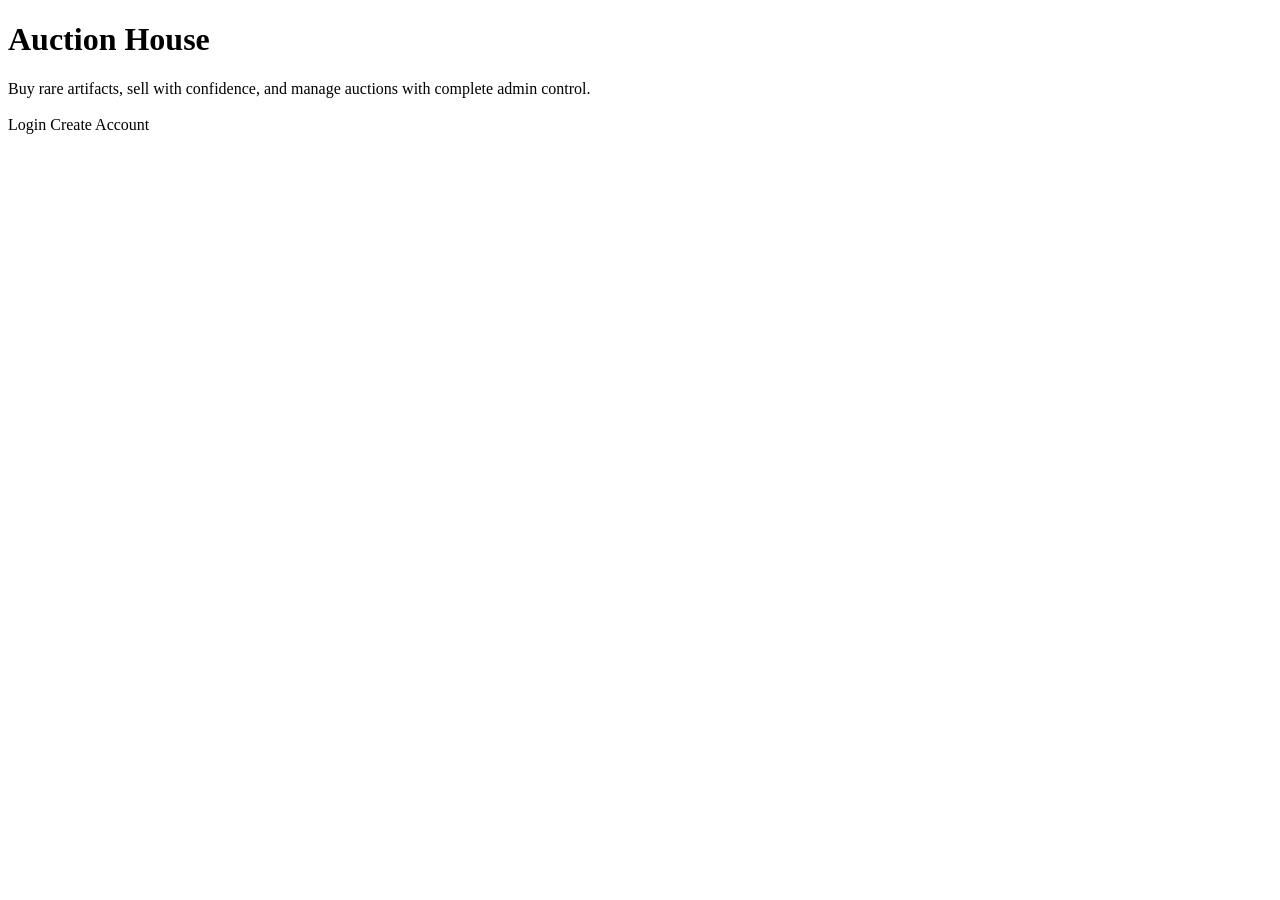
==== src/main/resources/templates/index.html @ c8e3a852 "Build full auction platform with MySQL, role dashboards, JWT APIs, Swagger, and Docker" ====
<!DOCTYPE html>
<html lang="en" xmlns:th="http://www.thymeleaf.org">
<head>
    <meta charset="UTF-8"/>
    <meta name="viewport" content="width=device-width, initial-scale=1"/>
    <title>Auction House</title>
    <link rel="stylesheet" th:href="@{/css/style.css}" href="/css/style.css"/>
</head>
<body>
<div class="container narrow">
    <div class="hero">
        <h1>Auction House</h1>
        <p>Buy rare artifacts, sell with confidence, and manage auctions with complete admin control.</p>
    </div>
    <div class="row" style="justify-content:center; margin-top: 18px;">
        <a class="btn" th:href="@{/login}">Login</a>
        <a class="btn btn-secondary" th:href="@{/signup}">Create Account</a>
    </div>
</div>
</body>
</html>
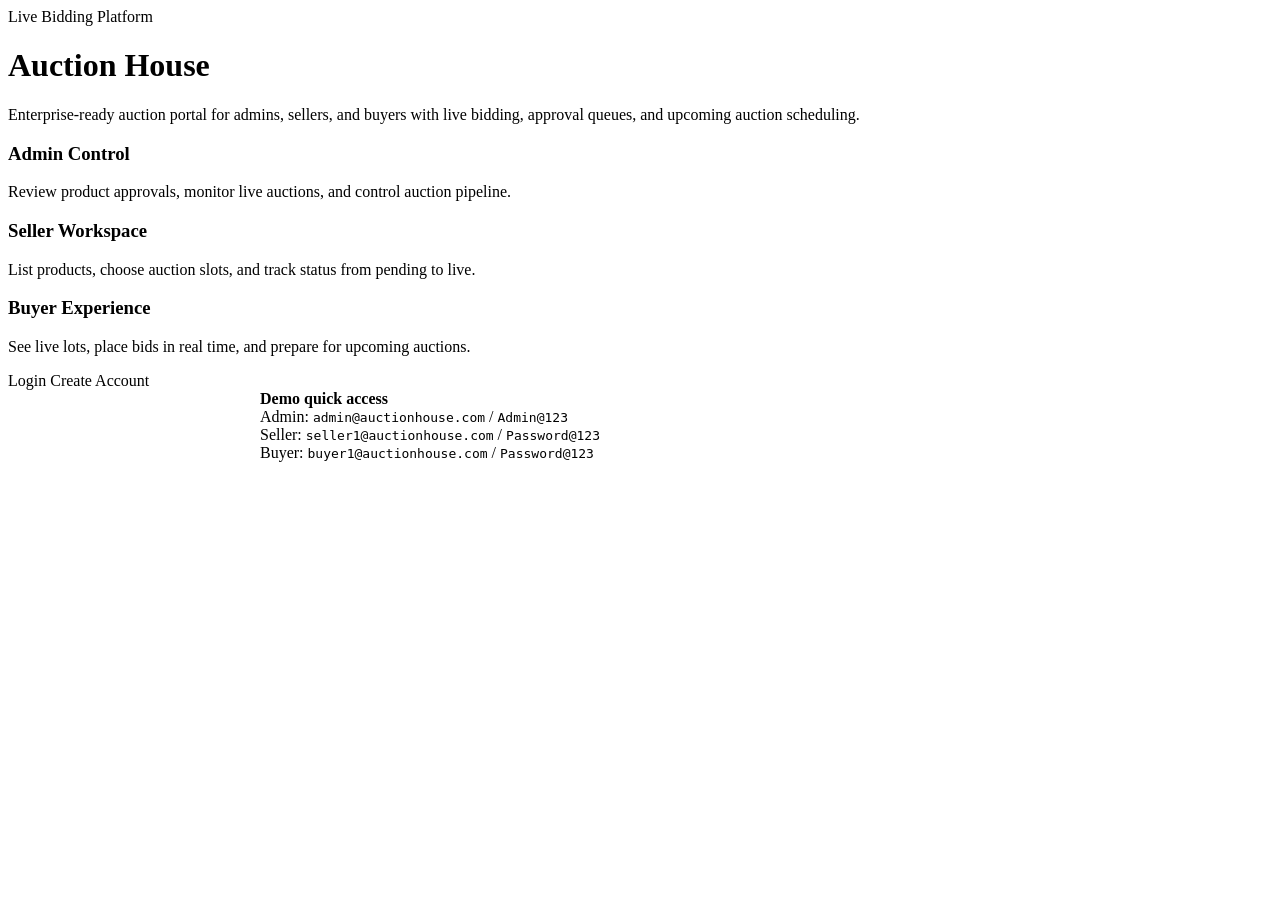
==== commit b0dab35e: "Upgrade auction UX, add demo seeding, live 1-minute bidding flow, and admin test trigger" ====
--- a/src/main/resources/templates/index.html
+++ b/src/main/resources/templates/index.html
@@ -7,14 +7,38 @@
     <link rel="stylesheet" th:href="@{/css/style.css}" href="/css/style.css"/>
 </head>
 <body>
-<div class="container narrow">
+<div class="container dashboard-shell">
     <div class="hero">
+        <div class="brand-pill">Live Bidding Platform</div>
         <h1>Auction House</h1>
-        <p>Buy rare artifacts, sell with confidence, and manage auctions with complete admin control.</p>
+        <p>Enterprise-ready auction portal for admins, sellers, and buyers with live bidding, approval queues, and upcoming auction scheduling.</p>
     </div>
-    <div class="row" style="justify-content:center; margin-top: 18px;">
+
+    <div class="grid-3" style="margin-top: 16px;">
+        <div class="card">
+            <h3>Admin Control</h3>
+            <p class="muted">Review product approvals, monitor live auctions, and control auction pipeline.</p>
+        </div>
+        <div class="card">
+            <h3>Seller Workspace</h3>
+            <p class="muted">List products, choose auction slots, and track status from pending to live.</p>
+        </div>
+        <div class="card">
+            <h3>Buyer Experience</h3>
+            <p class="muted">See live lots, place bids in real time, and prepare for upcoming auctions.</p>
+        </div>
+    </div>
+
+    <div class="row" style="justify-content:center; margin-top: 16px;">
         <a class="btn" th:href="@{/login}">Login</a>
         <a class="btn btn-secondary" th:href="@{/signup}">Create Account</a>
+    </div>
+
+    <div class="credentials" style="max-width: 760px; margin-inline: auto;">
+        <strong>Demo quick access</strong><br/>
+        Admin: <code>admin@auctionhouse.com</code> / <code>Admin@123</code><br/>
+        Seller: <code>seller1@auctionhouse.com</code> / <code>Password@123</code><br/>
+        Buyer: <code>buyer1@auctionhouse.com</code> / <code>Password@123</code>
     </div>
 </div>
 </body>
